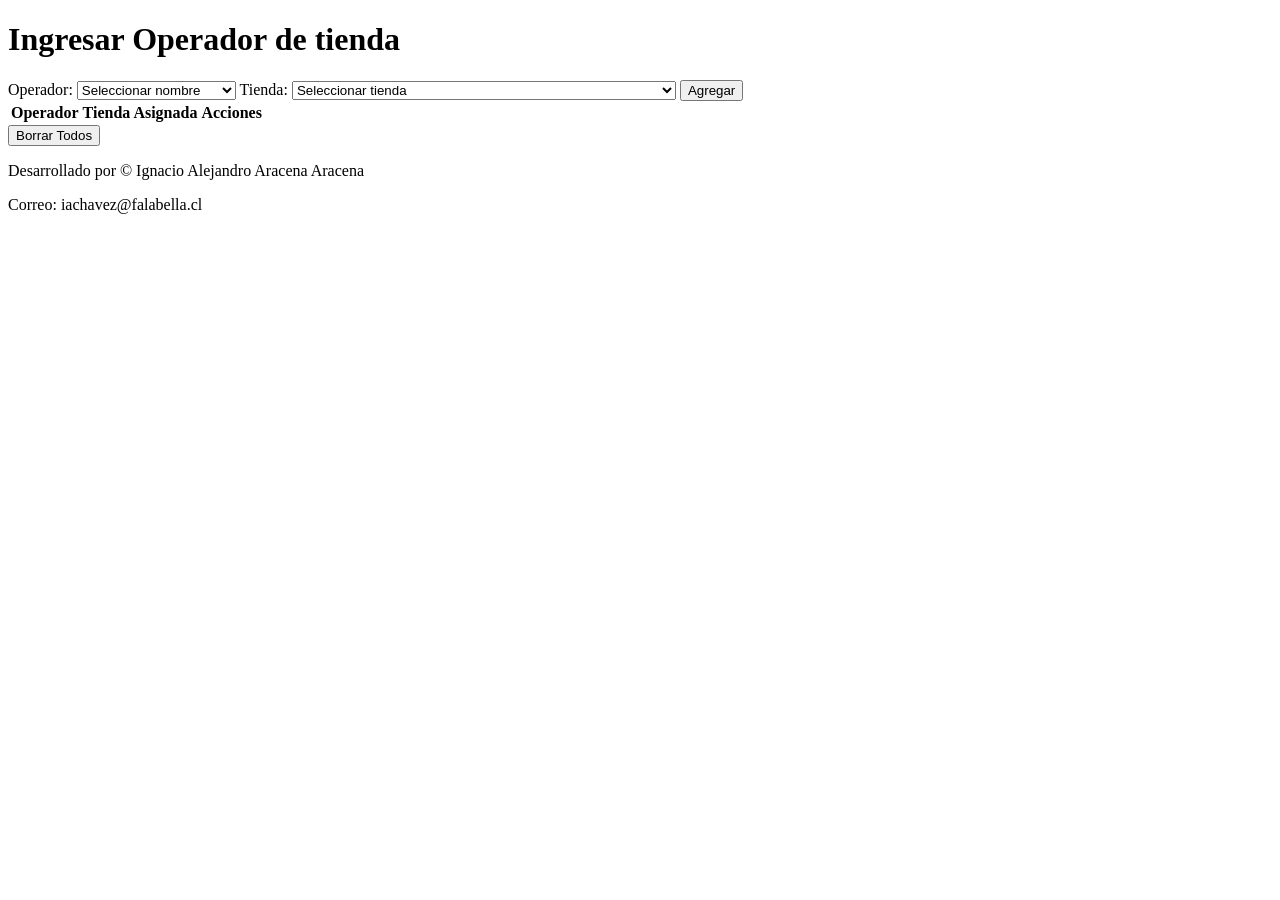
==== store/store.html @ 6aa391c1 "Preparando archivos para login" ====
<!DOCTYPE html>
<html>

<head>
    <title>Gestión de Tiendas</title>
    <link rel="shortcut icon" href="image/Logo.png" type="image/x-icon">
    <link rel="stylesheet" href="./css/body.css">
    <style>
        body {
            background-image: url('./image/img1.jpg');
            background-repeat: no-repeat;
            background-attachment: fixed;
            background-size: cover;
        }
    </style>
</head>

<body>
    <div class="container">
        <h1>Ingresar Operador de tienda</h1>

        <label for="nombre">Operador:</label>
        <select id="nombre">
            <option value="">Seleccionar nombre</option>
        </select>

        <label for="tienda">Tienda:</label>
        <select id="tienda">
            <option value="">Seleccionar tienda</option>
        </select>

        <button class="btn" onclick="agregarPersona()">Agregar</button>

        <table id="tabla">
            <tr>
                <th>Operador</th>
                <th>Tienda Asignada</th>
                <th>Acciones</th>
            </tr>
        </table>

        <button class="btn" onclick="borrarTodos()">Borrar Todos</button>
    </div>

    <script>
        // Verificar si hay datos almacenados en localStorage
        var personas = JSON.parse(localStorage.getItem("personas")) || [];

        // Datos de ejemplo desde el archivo JSON
        var datosJSON = {
            "nombres": [
                "Alanis Casas",
                "Alejandra Roa",
                "Alexandra Parada",
                "Ana Rancuzi",
                "Byron Aguilera",
                "Carlos Orellana",
                "Carlos Rubio",
                "Carlos Urra",
                "Carolina Lhar",
                "Cecilia Osses",
                "Claudia Jara",
                "Cristian Cid",
                "Cynthia Quijon",
                "Daniel Sandoval",
                "Edison Guapacha",
                "Erick Aguilar",
                "Gabriel Garate",
                "Gerardo Toro",
                "Giovanna Yovio",
                "Jaqueline Huaquimpan",
                "Jasmin Araya",
                "Jhon Vega",
                "Jose Cancino",
                "Jose Ortiz",
                "Jose Valdebenito",
                "Krishna Ayala",
                "Macarena Echeverry",
                "Mailen Lincolao",
                "Manuel Castillo",
                "Manuel Oyanedel",
                "Maricela Lavado",
                "Matias Lizama",
                "Mauricio Martinez",
                "Miguel Faundez",
                "Misael Agusto",
                "Nestor Pino",
                "Oscar Montenegro",
                "Pamela Morales",
                "Pamela Ortiz",
                "Paulina Alarcon",
                "Paulo Piñero",
                "Priscilla Huenchul",
                "Ricardo Torres",
                "Sebastian Carrasco",
                "Sebastian Quiñones",
                "Susana Morales",
                "Valentina Cortez",
                "Victor Figueroa",
                "Willander Hernandez",
                "Yasna Fernandez"
            ],
            "tiendas": [
                "Ahumada 165 - 366 - 25",
                "Alto las Condes",
                "Antofagasta",
                "Arauco Maipu",
                "Arica - Copiapo",
                "Calama - Iquique",
                "Concepcion",
                "Costanera Center",
                "El Trébol",
                "Expo Puente Alto",
                "Independencia - Tobalaba",
                "La Calera - Ovalle",
                "La Dehesa - Los Dominicos",
                "La Serena - Quilpue",
                "Los Angeles - Osorno",
                "Parque Arauco",
                "Plaza Egaña - Lyon",
                "Plaza Norte",
                "Plaza Oeste",
                "Plaza Vespucio",
                "Puente 530 - Sybilla",
                "Puerto Montt - Castro",
                "Punta Arenas - Chillan",
                "Rancagua - San Fernando",
                "Valdivia - Curico",
                "Valparaiso - Melipilla",
                "Viña del Mar - San Felipe",
                "Express puente alto Checkout: Antofagasta - Alto las Condes",
                "Checkout: Plaza Norte - Independencia",
                "Checkout: Arauco Maipu",
                "Checkout: Plaza Egaña",
                "Checkout: Plaza Vespucio",
                "Checkout: Puente 530 - Ahumada 25",
                "Checkout: Plaza Oeste - Costanera Center",
                "Checkout: Antofagasta",
                "Checkout: Valparaiso - Melipilla",
                "Checkout: Alto las condes - Los Dominicos",
                "Checkout: Puerto Montt - Rancagua",
                "Checkout: Valdivia - Curico",
                "Checkout: La Dehesa - Iquique",
                "Checkout: Los Angeles - Concepcion",
                "Checkout: Parque Arauco"
            ]
        };

        // Cargar nombres y tiendas desde los datos del archivo JSON
        cargarNombres(datosJSON.nombres);
        cargarTiendas(datosJSON.tiendas);

        // Función para cargar nombres en el select
        function cargarNombres(nombres) {
            var select = document.getElementById("nombre");
            nombres.forEach(function (nombre) {
                var option = document.createElement("option");
                option.value = nombre;
                option.text = nombre;
                select.appendChild(option);
            });
        }

        // Función para cargar tiendas en el select
        function cargarTiendas(tiendas) {
            var select = document.getElementById("tienda");
            tiendas.forEach(function (tienda) {
                var option = document.createElement("option");
                option.value = tienda;
                option.text = tienda;
                select.appendChild(option);
            });
        }

        // Función para agregar una persona a la tabla
        function agregarPersona() {
            var nombre = document.getElementById("nombre").value;
            var tienda = document.getElementById("tienda").value;

            if (nombre !== "" && tienda !== "") {
                personas.push({ nombre: nombre, tienda: tienda });

                actualizarTabla();

                // Guardar los datos en localStorage
                localStorage.setItem("personas", JSON.stringify(personas));

                // Reiniciar las opciones seleccionadas
                document.getElementById("nombre").value = "";
                document.getElementById("tienda").value = "";
            }
        }

        // Función para actualizar la tabla con los datos de las personas
        function actualizarTabla() {
            var tabla = document.getElementById("tabla");

            // Limpiar la tabla
            while (tabla.rows.length > 1) {
                tabla.deleteRow(1);
            }

            // Agregar los datos de las personas a la tabla
            for (var i = 0; i < personas.length; i++) {
                var fila = tabla.insertRow();

                var celdaNombre = fila.insertCell();
                celdaNombre.innerHTML = personas[i].nombre;

                var celdaTienda = fila.insertCell();
                celdaTienda.innerHTML = personas[i].tienda;

                var celdaAcciones = fila.insertCell();
                celdaAcciones.innerHTML = "<button onclick='borrarPersona(" + i + ")'>Borrar</button>";
            }
        }

        // Función para borrar una persona de la tabla
        function borrarPersona(index) {
            personas.splice(index, 1);
            actualizarTabla();

            // Guardar los datos actualizados en localStorage
            localStorage.setItem("personas", JSON.stringify(personas));
        }

        // Función para borrar todas las personas de la tabla
        function borrarTodos() {
            personas = [];
            actualizarTabla();

            // Borrar los datos de localStorage
            localStorage.removeItem("personas");
        }

        // Cargar la tabla con los datos al cargar la página
        actualizarTabla();
    </script>
</body>
<footer>
    <p>Desarrollado por &copy; Ignacio Alejandro Aracena Aracena</p>
    <p>Correo: iachavez@falabella.cl</p>
</footer>
</html>
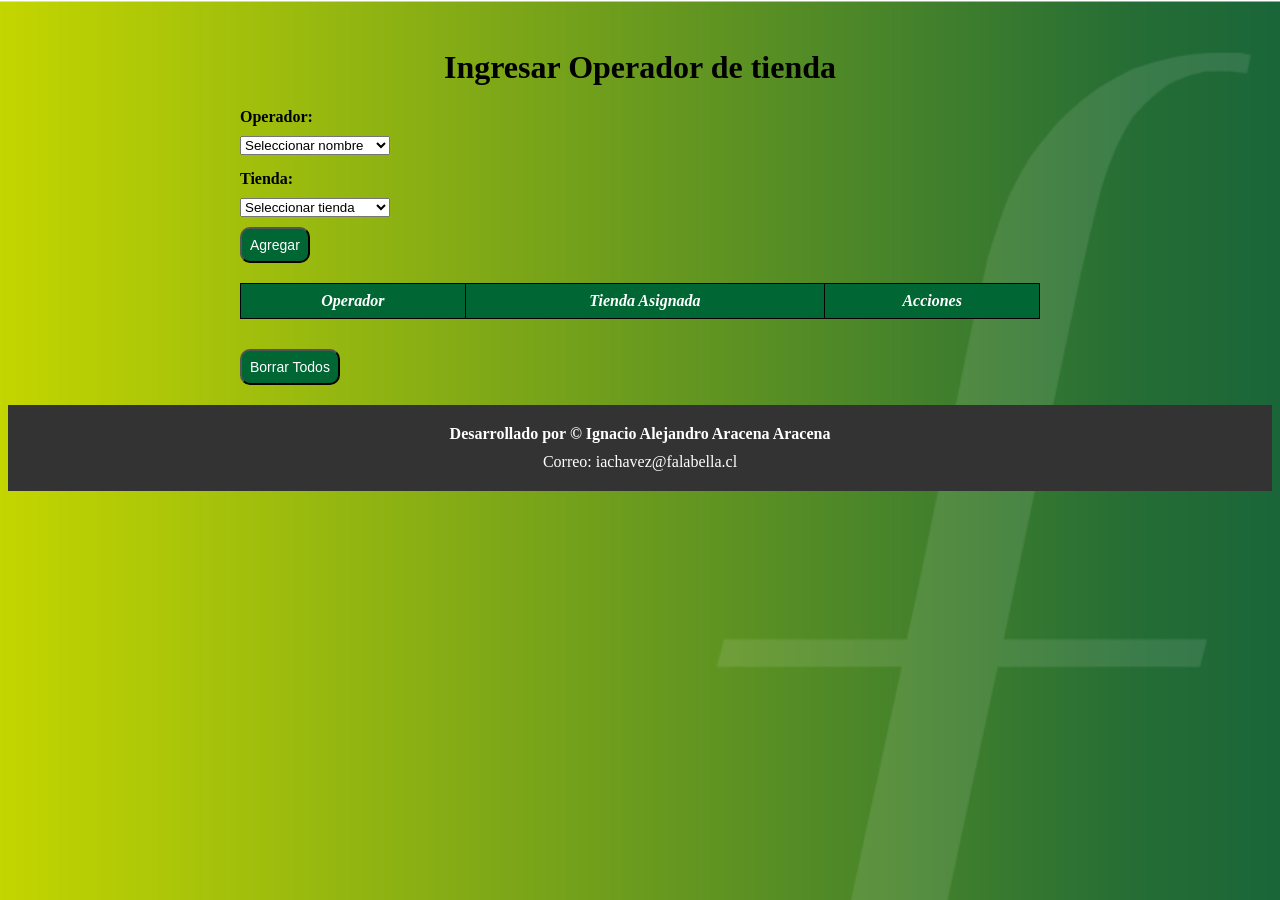
==== commit 6cd0e787: "Organizando los datos" ====
--- a/store/store.html
+++ b/store/store.html
@@ -4,10 +4,10 @@
 <head>
     <title>Gestión de Tiendas</title>
     <link rel="shortcut icon" href="image/Logo.png" type="image/x-icon">
-    <link rel="stylesheet" href="./css/body.css">
+    <link rel="stylesheet" href="../css/body-store.css">
     <style>
         body {
-            background-image: url('./image/img1.jpg');
+            background-image: url('../image/img1.jpg');
             background-repeat: no-repeat;
             background-attachment: fixed;
             background-size: cover;
--- a/css/body-store.css
+++ b/css/body-store.css
@@ -0,0 +1,99 @@
+.container {
+  width: 800px;
+  margin: 0 auto;
+  padding: 20px;
+}
+
+h1 {
+  text-align: center;
+}
+
+label {
+  display: block;
+  margin-top: 15px;
+  margin-bottom: 10px;
+  font-weight: bold;
+  /* Texto en negrita */
+}
+
+select {
+  display: block;
+  width: 150px;
+  /* Ancho fijo */
+}
+
+button {
+  display: inline-block;
+  margin-top: 10px;
+  padding: 8px;
+  font-size: 14px;
+  cursor: pointer;
+  background-color: #006633;
+  color: white;
+  border-radius: 10px;
+}
+
+.add-button {
+  background-color: #dc3545;
+  color: white;
+  border: none;
+}
+
+.delete-button {
+  background-color: #dc3545;
+  color: white;
+  border: none;
+}
+
+.delete-all-button {
+  background-color: #dc3545;
+  color: white;
+  border: none;
+}
+
+table {
+  width: 100%;
+  border-collapse: collapse;
+  margin: 20px 0;
+}
+
+th,
+td {
+  padding: 8px;
+  text-align: center;
+  border: 1px solid #000;
+  /* Cuadricula */
+  font-style: italic;
+  /* Texto en cursiva */
+}
+
+th {
+  background-color: #006633;
+  text-align: center;
+  color: white;
+}
+
+#tabla tbody tr:nth-child(even) {
+  background-color: #e6f2e6;
+}
+
+#tabla tbody tr:nth-child(odd) {
+  background-color: #b3e6b3;
+}
+
+footer {
+  background-color: #333;
+  color: #fff;
+  padding: 20px;
+  text-align: center;
+}
+
+footer p {
+  margin: 0;
+  font-size: 16px;
+}
+
+footer p:first-of-type {
+  margin-bottom: 10px;
+  font-weight: bold;
+}
